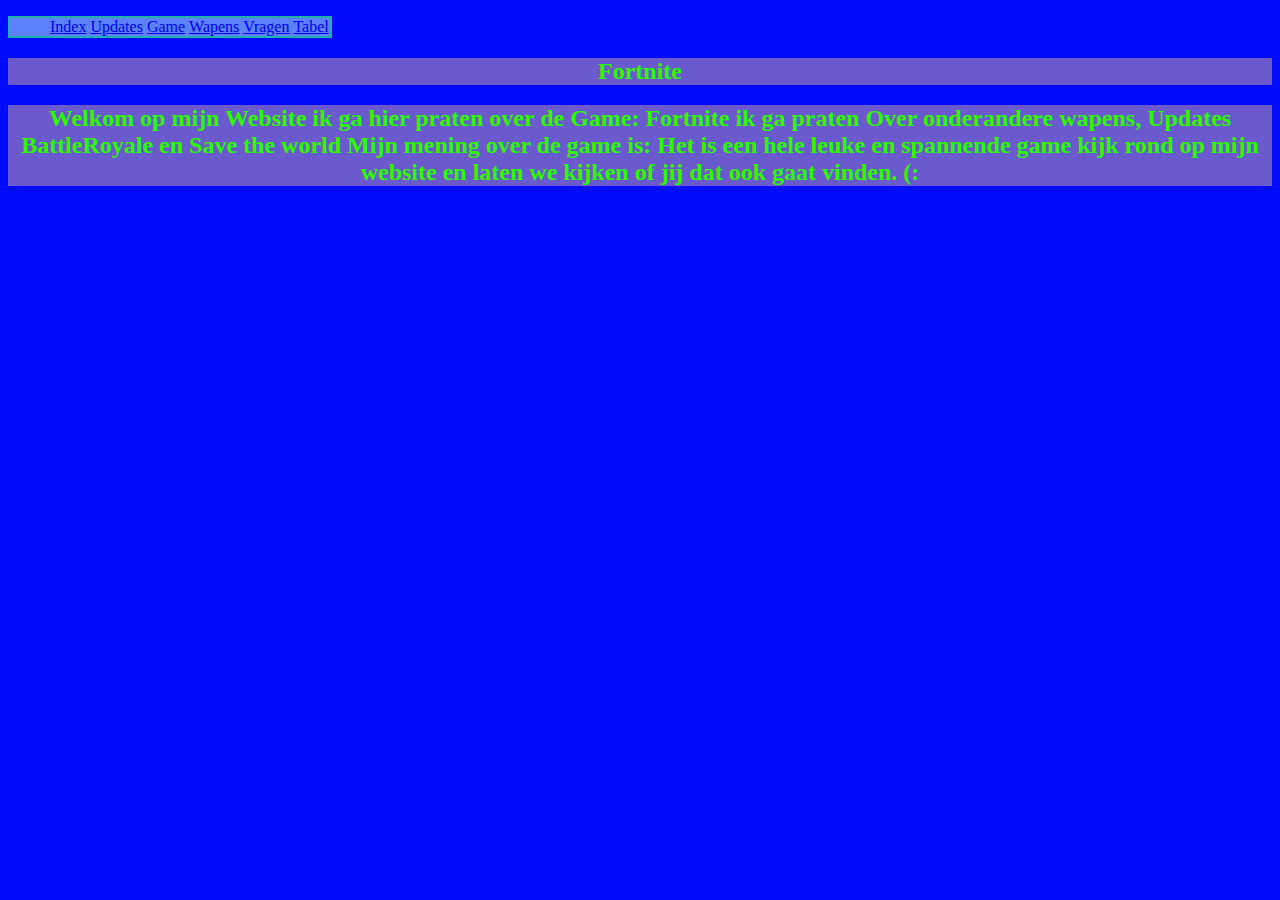
==== index.html @ 968cc559 "repost" ====
<!DOCTYPE html>
<html>
  <head>
    <meta charset="utf-8">
    <link rel="stylesheet" type="text/css" href="style/opmaak.css">
    <title>Fortnite</title>
    <ul>
      <li><a href="index.html">Index</a></li>
      <li><a href="FortniteUpdates.html">Updates</a></li>
      <li><a href="BattleRoyale.html">Game</a></li>
      <li><a href="Fortnite wapens.html">Wapens</a></li>
      <li><a href="Vragen.html ">Vragen</a></li>
      <li><a href="Tabel.html">Tabel</a></li>
    </ul>
  </head>
  <body>

<h2>Fortnite<h2>
Welkom op mijn Website ik ga hier praten over de Game: Fortnite ik ga praten Over
onderandere wapens, Updates BattleRoyale en Save the world
Mijn mening over de game is: Het is een hele leuke en spannende game kijk
rond op mijn website en laten we kijken of jij dat ook gaat vinden. (:




  </body>
</html>
---- style/opmaak.css ----
html {
    background-color: #000cf9;
}


h1 {
  font-weight: bold;
  font-style: italic;
  text-align : center;
  font-family: Georgia, "Times New Roman", Times, serif;

}
h1, h2{
  color: #2df900;
  background-color: slateblue;
  text-align : center;
}

p{
  font-size: 26px;
  line-height:45px;
  word-spacing:2px;
  letter-spacing:normal;
  text-indent:inherit;
  font-weight: bold;
}



ul {
    list-style-type: none;
    margin: 100;
    padding: 200;
    width: 280px;
    border: 2px solid LightSeagreen;
    background-color: #5b81ff;
}


ul li {
  display: inline;
}

li a:hover {
    background-color: #2b7cff;
    color: red;
}

p.antwoord{
  color: LightSeagreen;
  background-color: LightSeagreen;

}
p.antwoord:hover {
  color: blue;
}





Table.Reload{

}
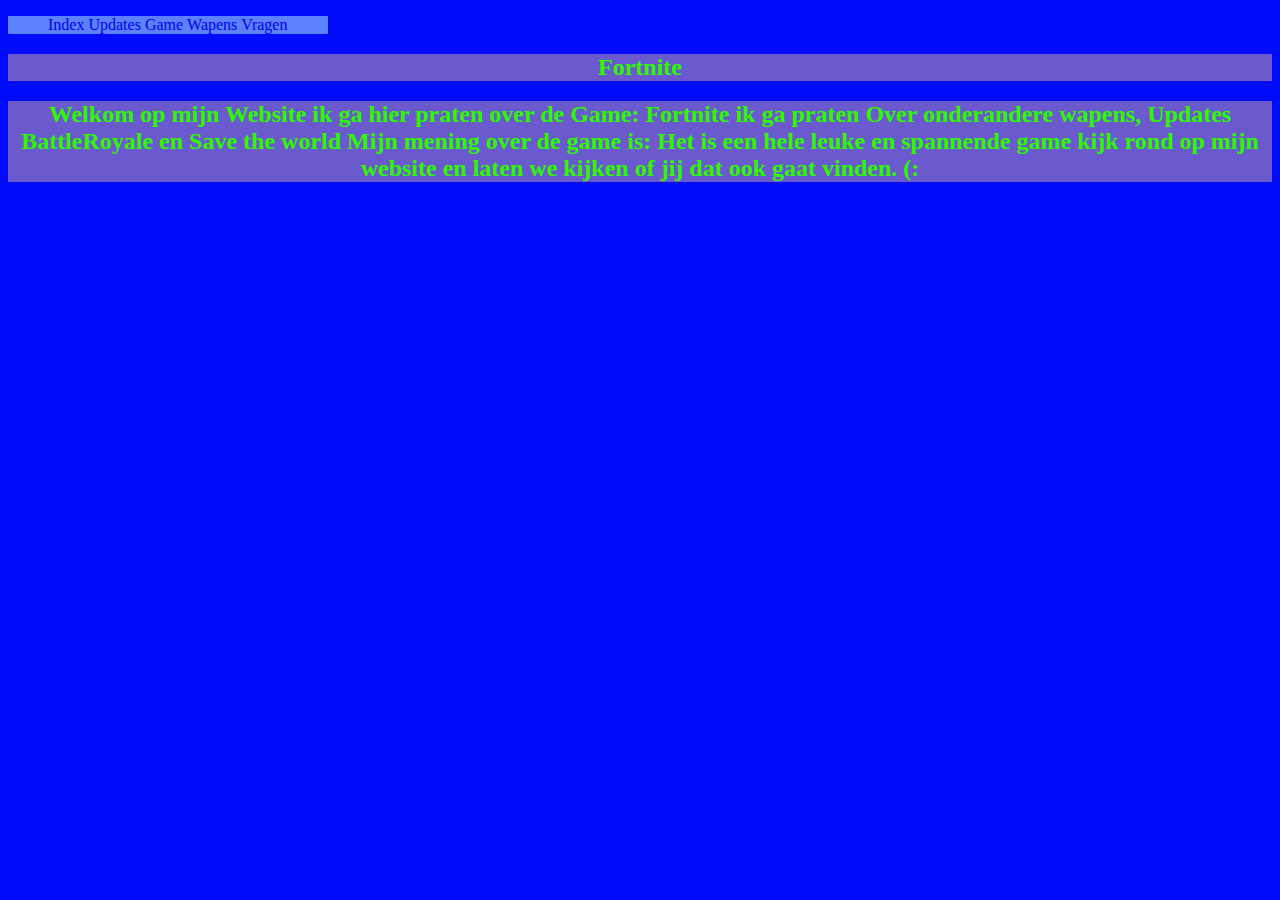
==== commit 106590a7: "Verandering" ====
--- a/index.html
+++ b/index.html
@@ -6,11 +6,11 @@
     <title>Fortnite</title>
     <ul>
       <li><a href="index.html">Index</a></li>
-      <li><a href="FortniteUpdates.html">Updates</a></li>
-      <li><a href="BattleRoyale.html">Game</a></li>
-      <li><a href="Fortnite wapens.html">Wapens</a></li>
-      <li><a href="Vragen.html ">Vragen</a></li>
-      <li><a href="Tabel.html">Tabel</a></li>
+      <li><a href="fortniteupdates.html">Updates</a></li>
+      <li><a href="battleroyale.html">Game</a></li>
+      <li><a href="fortnitewapens.html">Wapens</a></li>
+      <li><a href="vragen.html ">Vragen</a></li>
+
     </ul>
   </head>
   <body>
--- a/style/opmaak.css
+++ b/style/opmaak.css
@@ -24,15 +24,15 @@
   text-indent:inherit;
   font-weight: bold;
 }
-
-
+a{
+  text-decoration: none;s
+}
 
 ul {
     list-style-type: none;
     margin: 100;
     padding: 200;
     width: 280px;
-    border: 2px solid LightSeagreen;
     background-color: #5b81ff;
 }
 
